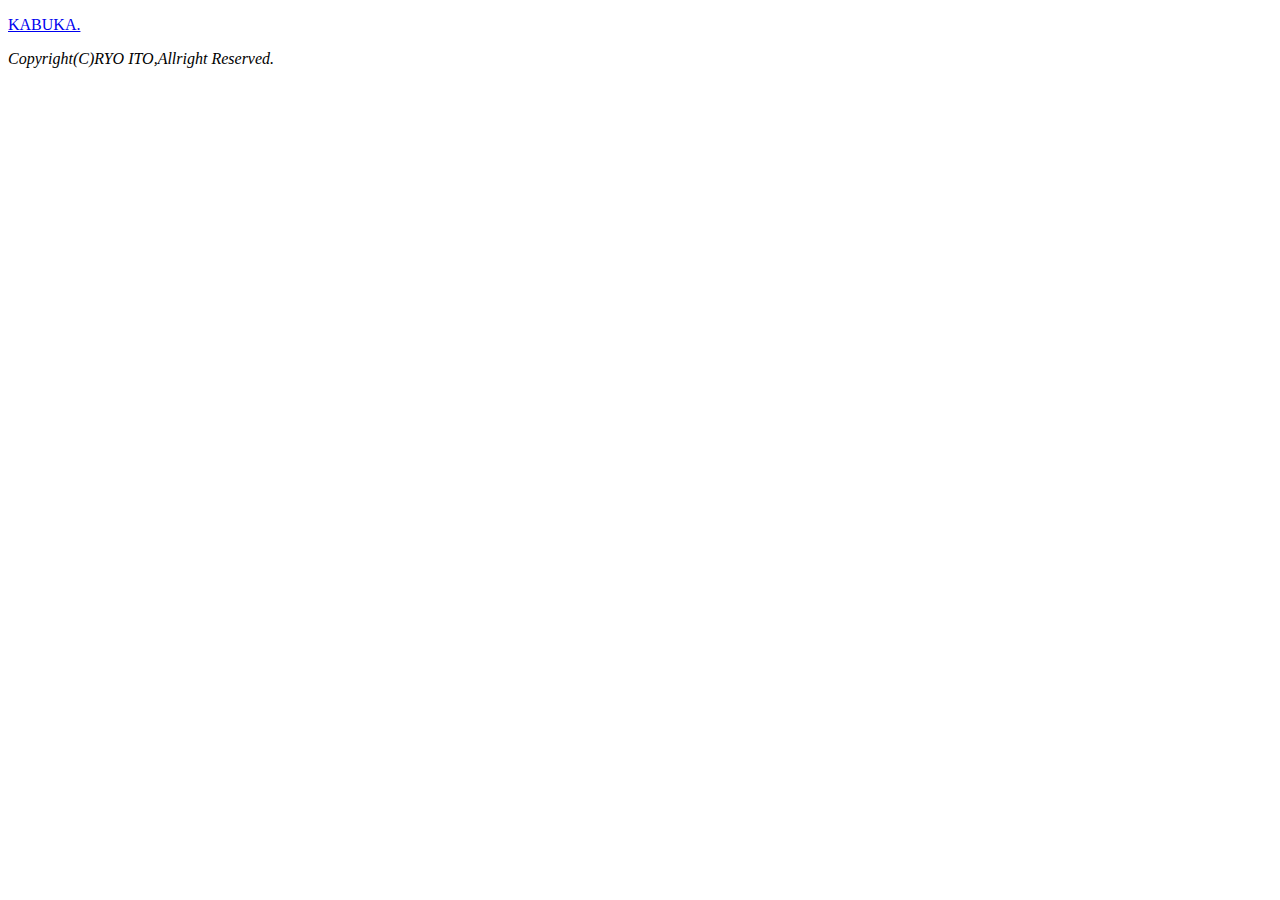
==== views/free.html @ 4184687d "first commit" ====
<!doctype html>
<html lang="ja">
<head>
<meta charset="UTF-8">
<title>ここにタイトル</title>
<link href="/css/reset.css" rel="stylesheet" type="text/css">
<link href="/css/standard.css" rel="stylesheet" type="text/css">
</head>

<body>
<header>
</header>
<div id="branding">
  <p><a href= "/menu">KABUKA.</a></p>
</div>
<footer>
<address>Copyright(C)RYO ITO,Allright Reserved.</address>
</footer>
</body>
</html>
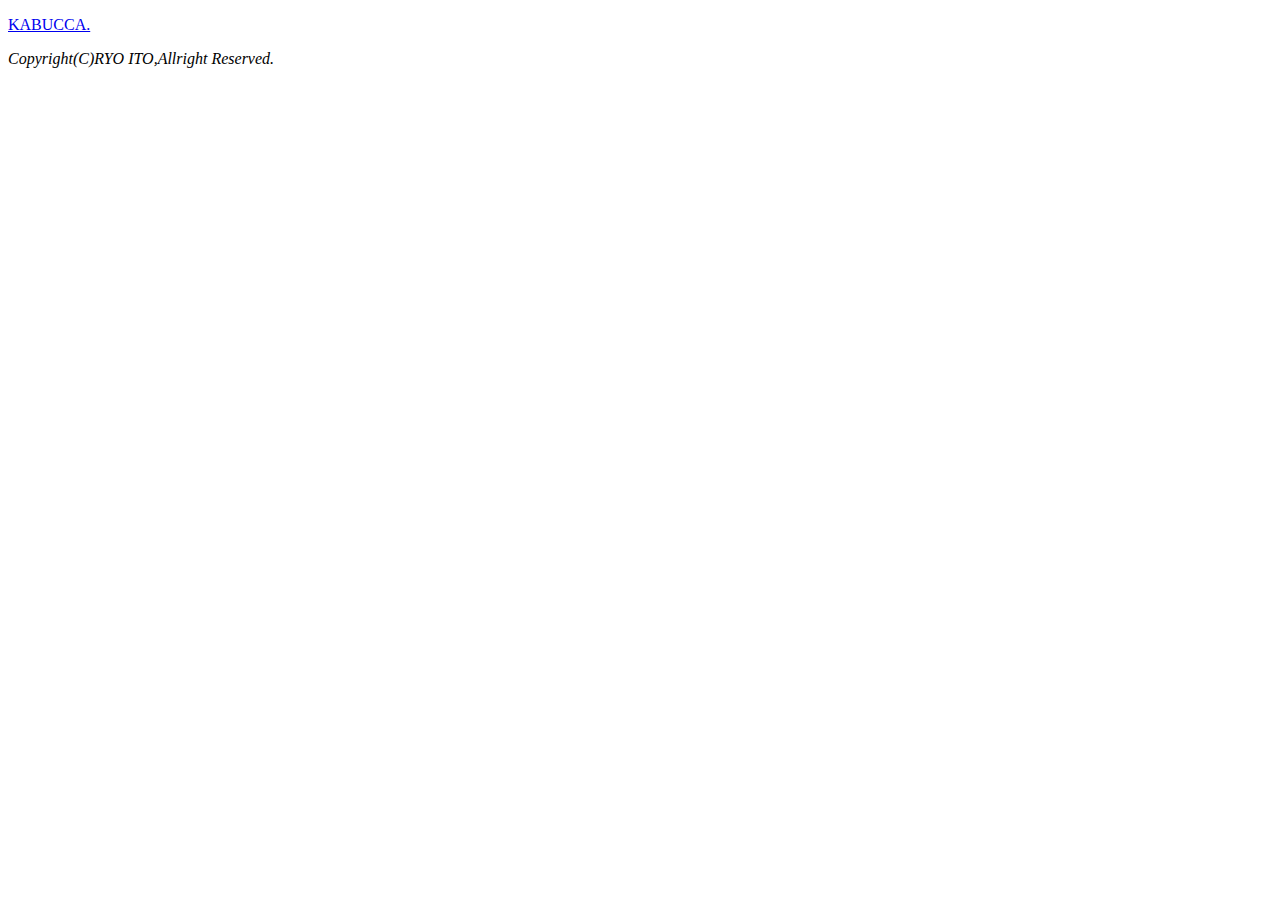
==== commit c9a8bd32: "Dataframe保存対応" ====
--- a/views/free.html
+++ b/views/free.html
@@ -11,7 +11,7 @@
 <header>
 </header>
 <div id="branding">
-  <p><a href= "/menu">KABUKA.</a></p>
+  <p><a href= "/menu">KABUCCA.</a></p>
 </div>
 <footer>
 <address>Copyright(C)RYO ITO,Allright Reserved.</address>
